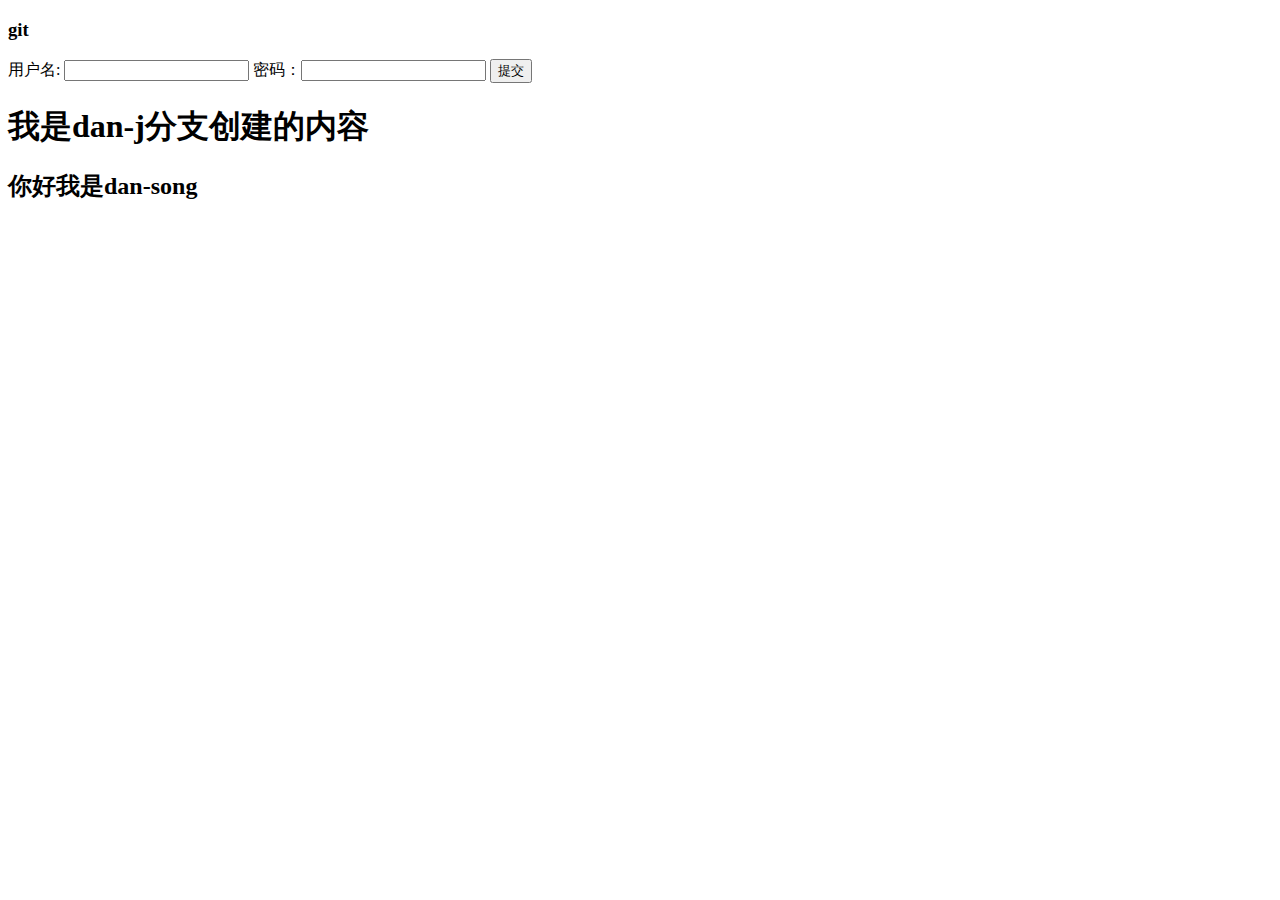
==== index.html @ 8d9e5441 "dan-song add h2" ====
<!DOCTYPE html>
<html lang="en">
<head>
  <meta charset="UTF-8">
  <meta name="viewport" content="width=device-width, initial-scale=1.0">
  <title>Document</title>
</head>
<body>
  <h3>git </h3>
  用户名: <input type="text" id="nameDom">
  密码：<input type="password" id="psDom">
  <button type="submit" id="submit">提交</button>
  <div class="dan-j">
    <h1>我是dan-j分支创建的内容</h1>
    <h2>你好我是dan-song</h2>
  </div>
</body>
</html>
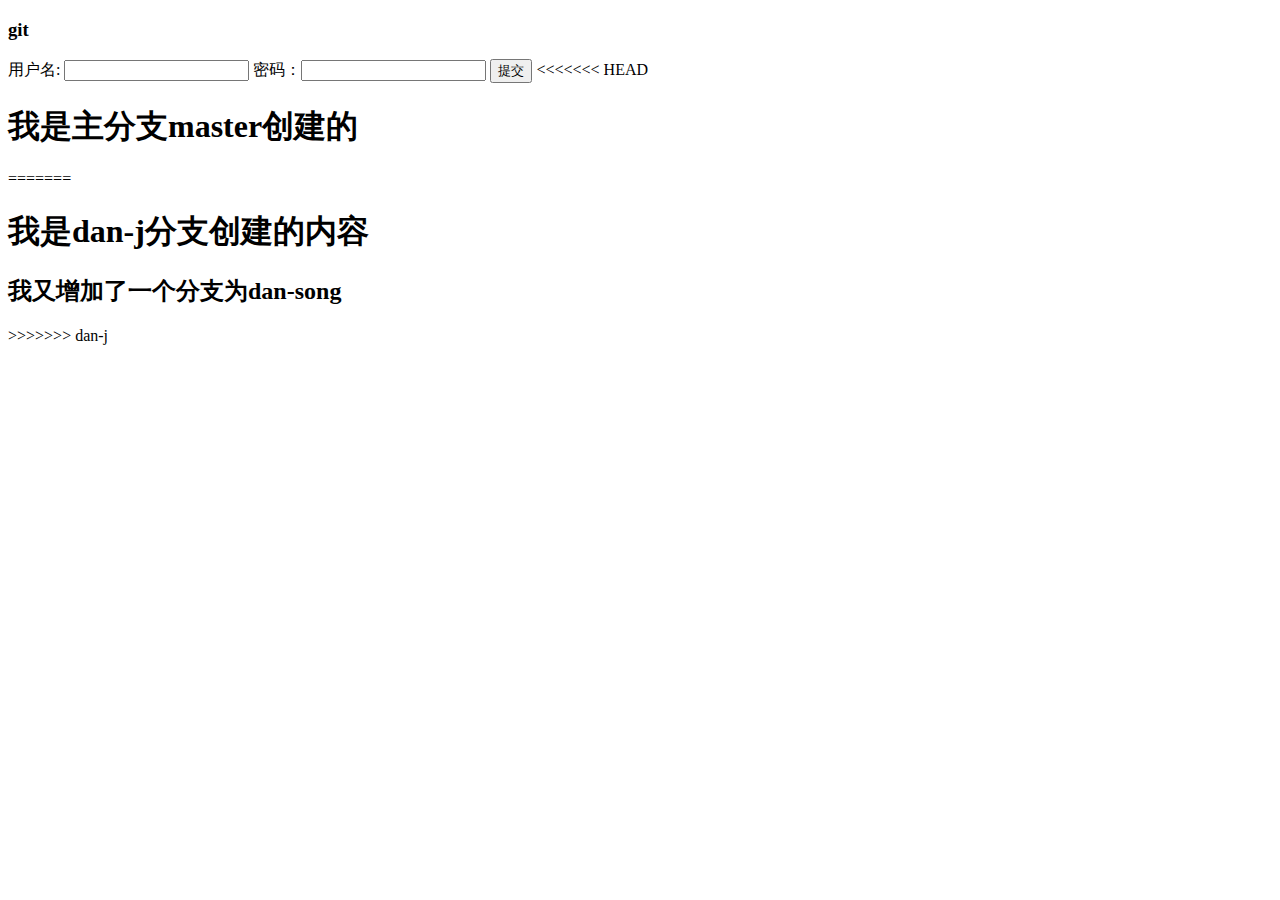
==== commit fd220244: "addArr" ====
--- a/index.html
+++ b/index.html
@@ -10,9 +10,14 @@
   用户名: <input type="text" id="nameDom">
   密码：<input type="password" id="psDom">
   <button type="submit" id="submit">提交</button>
+<<<<<<< HEAD
+  <div class="master">
+    <h1>我是主分支master创建的</h1>
+=======
   <div class="dan-j">
     <h1>我是dan-j分支创建的内容</h1>
-    <h2>你好我是dan-song</h2>
+    <h2>我又增加了一个分支为dan-song</h2>
+>>>>>>> dan-j
   </div>
 </body>
 </html>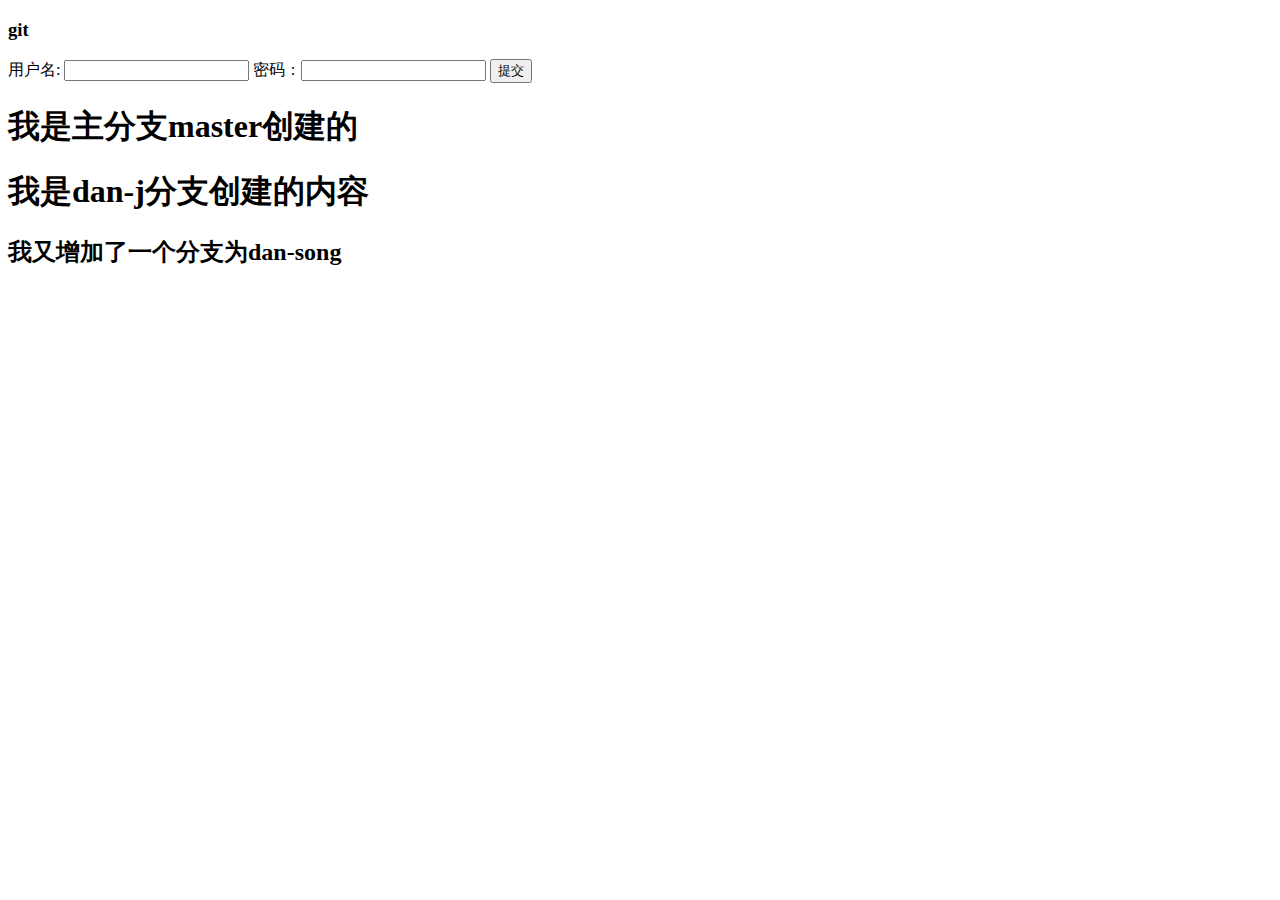
==== commit 8895018f: "bg" ====
--- a/index.html
+++ b/index.html
@@ -10,14 +10,11 @@
   用户名: <input type="text" id="nameDom">
   密码：<input type="password" id="psDom">
   <button type="submit" id="submit">提交</button>
-<<<<<<< HEAD
   <div class="master">
     <h1>我是主分支master创建的</h1>
-=======
   <div class="dan-j">
     <h1>我是dan-j分支创建的内容</h1>
     <h2>我又增加了一个分支为dan-song</h2>
->>>>>>> dan-j
   </div>
 </body>
 </html>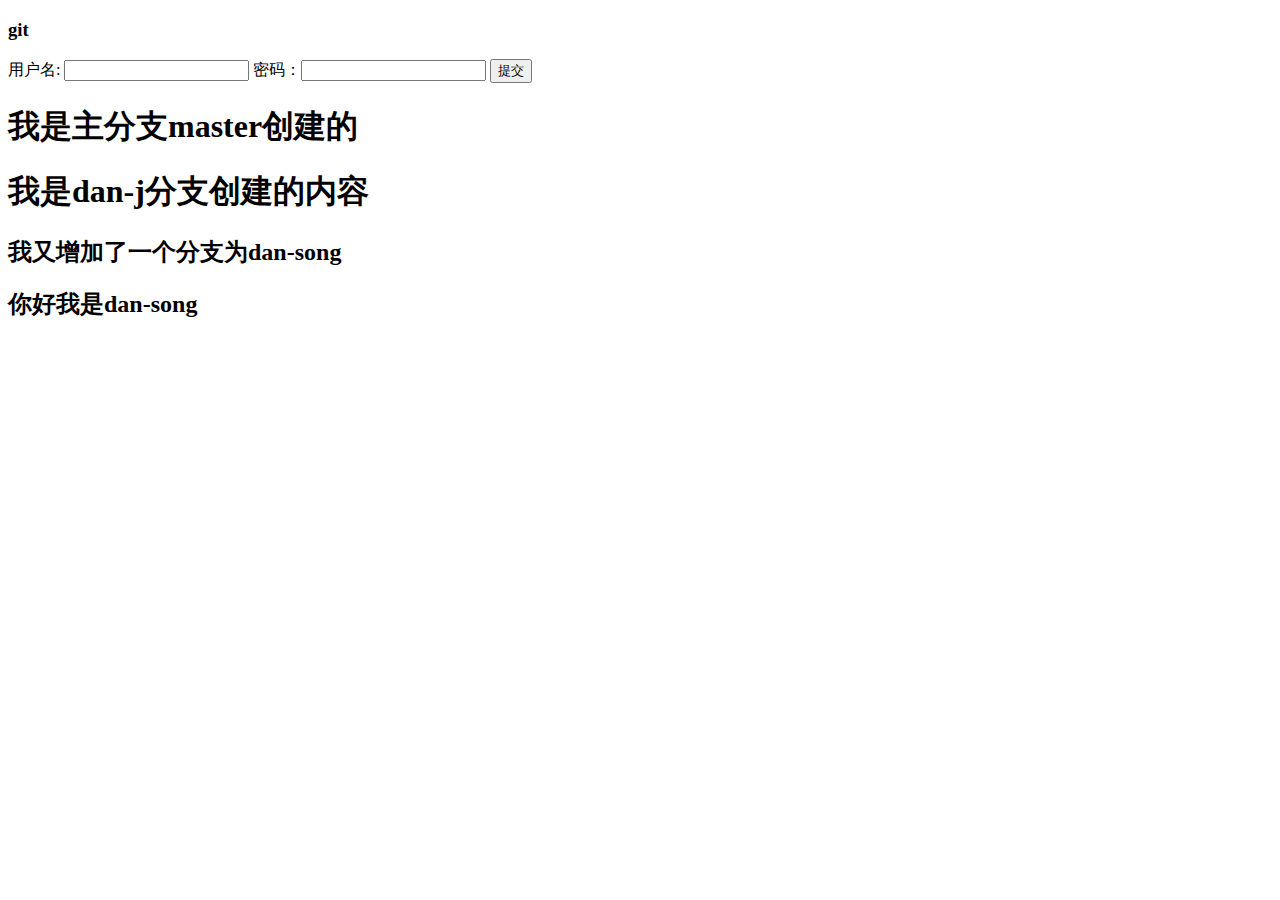
==== commit 734035ed: "dan-song and master" ====
--- a/index.html
+++ b/index.html
@@ -15,6 +15,7 @@
   <div class="dan-j">
     <h1>我是dan-j分支创建的内容</h1>
     <h2>我又增加了一个分支为dan-song</h2>
+    <h2>你好我是dan-song</h2>
   </div>
 </body>
 </html>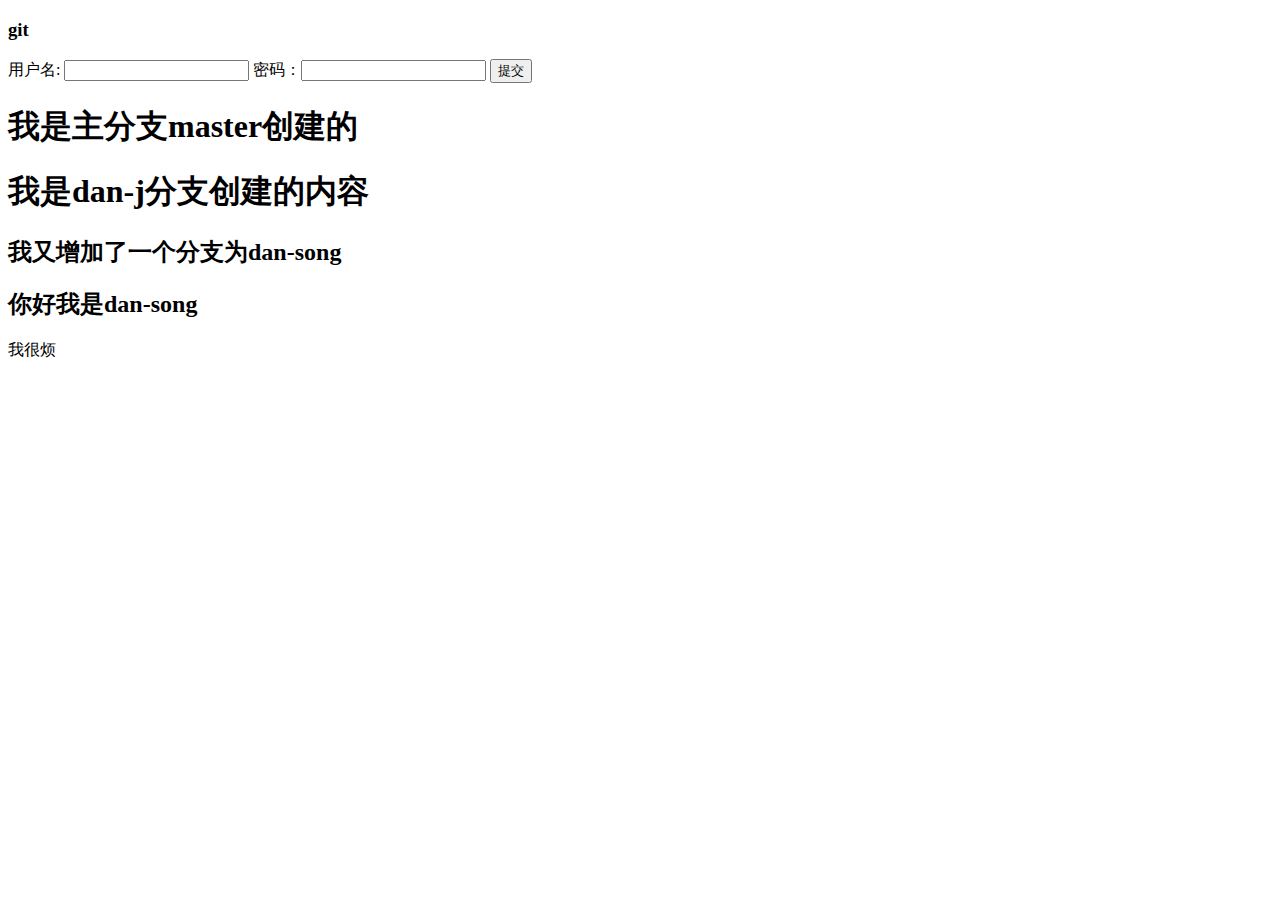
==== commit f589e4df: "add p" ====
--- a/index.html
+++ b/index.html
@@ -13,9 +13,10 @@
   <div class="master">
     <h1>我是主分支master创建的</h1>
   <div class="dan-j">
-    <h1>我是dan-j分支创建的内容</h1>
+    <h1>我是dan-j分支创建的内容</h1>  
     <h2>我又增加了一个分支为dan-song</h2>
     <h2>你好我是dan-song</h2>
+    <p>我很烦</p>
   </div>
 </body>
 </html>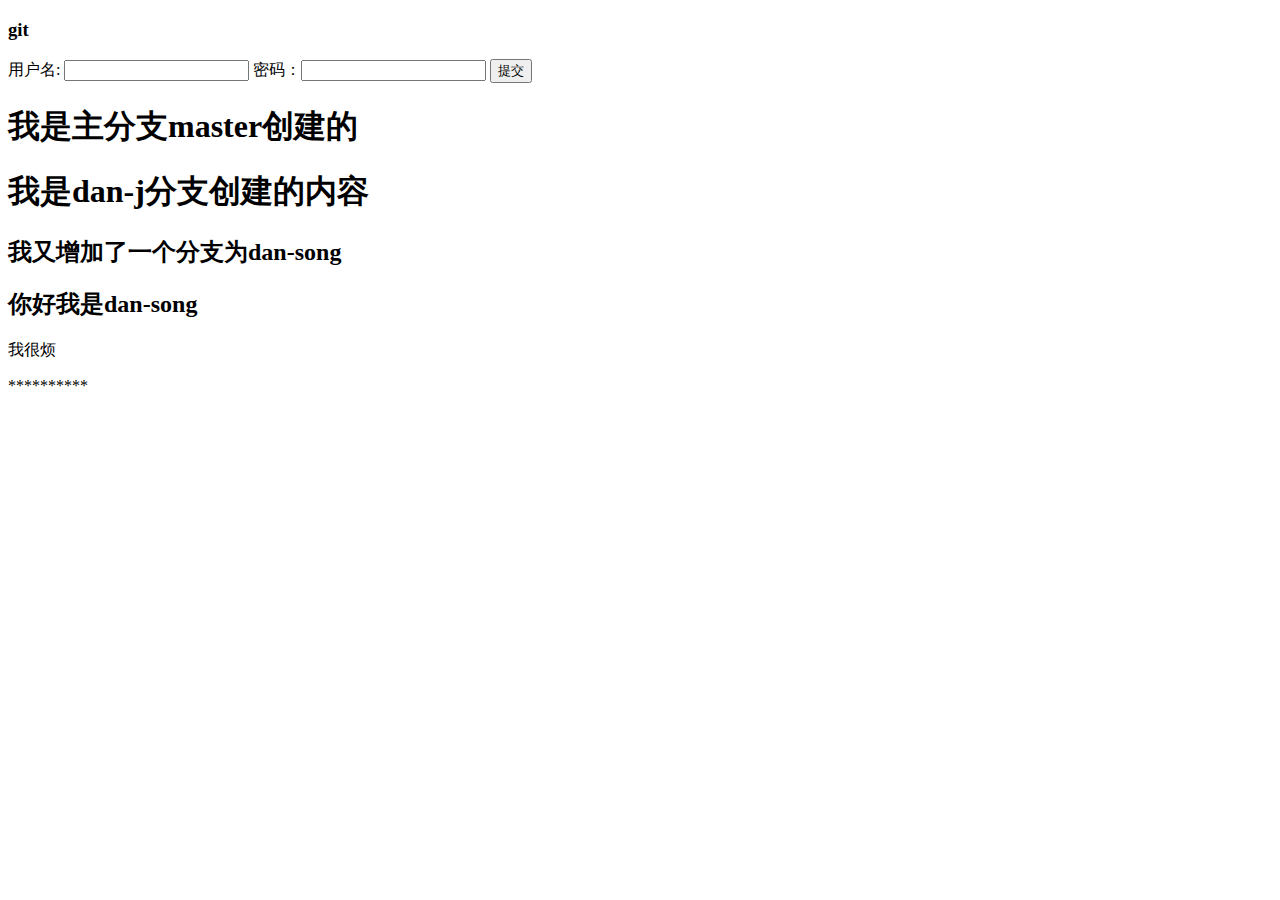
==== commit bf190261: "add sapn" ====
--- a/index.html
+++ b/index.html
@@ -17,6 +17,7 @@
     <h2>我又增加了一个分支为dan-song</h2>
     <h2>你好我是dan-song</h2>
     <p>我很烦</p>
+    <span>**********</span>
   </div>
 </body>
 </html>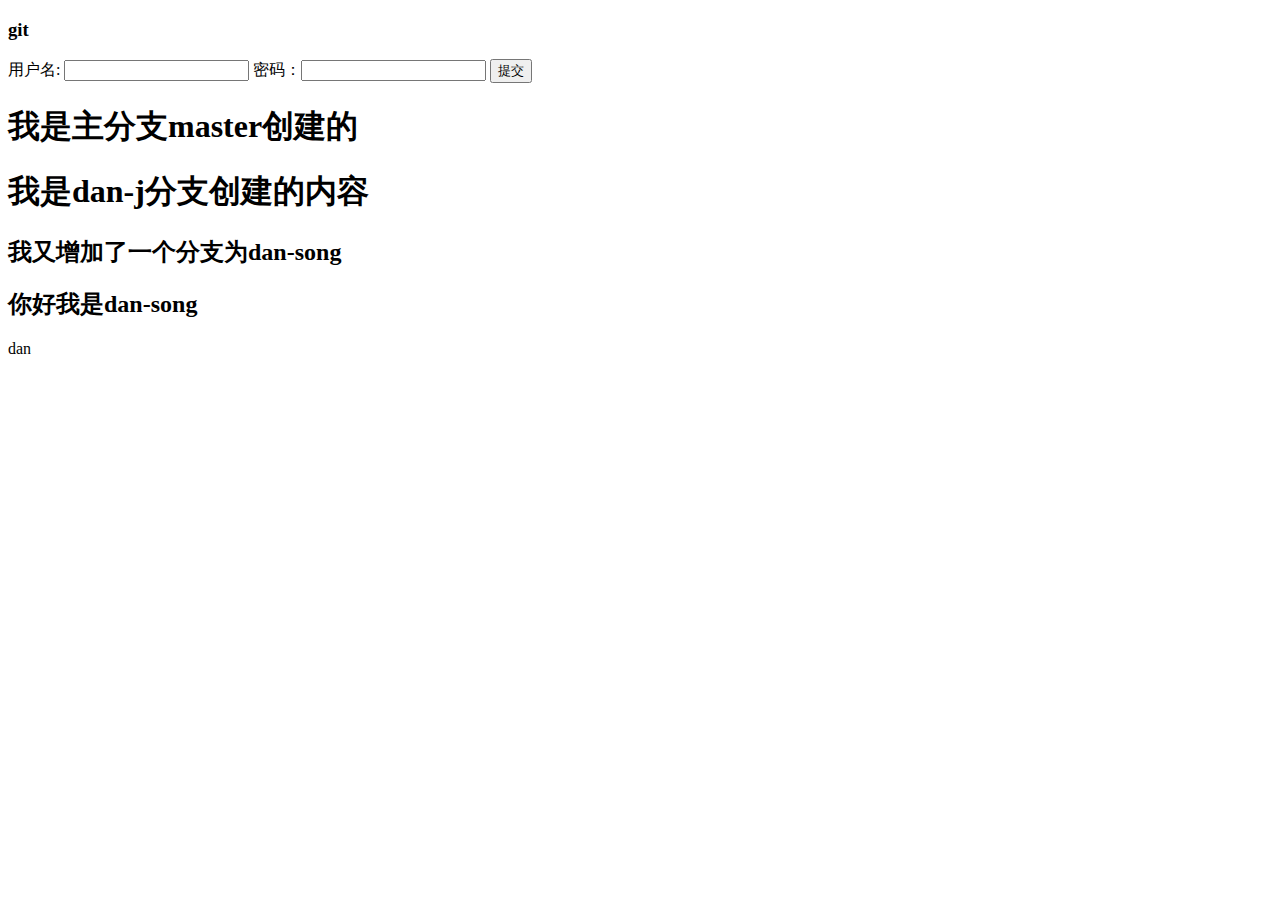
==== commit 7d674085: "dd" ====
--- a/index.html
+++ b/index.html
@@ -13,11 +13,10 @@
   <div class="master">
     <h1>我是主分支master创建的</h1>
   <div class="dan-j">
-    <h1>我是dan-j分支创建的内容</h1>  
+    <h1>我是dan-j分支创建的内容</h1>
     <h2>我又增加了一个分支为dan-song</h2>
     <h2>你好我是dan-song</h2>
-    <p>我很烦</p>
-    <span>**********</span>
+    <p>dan</p>
   </div>
 </body>
 </html>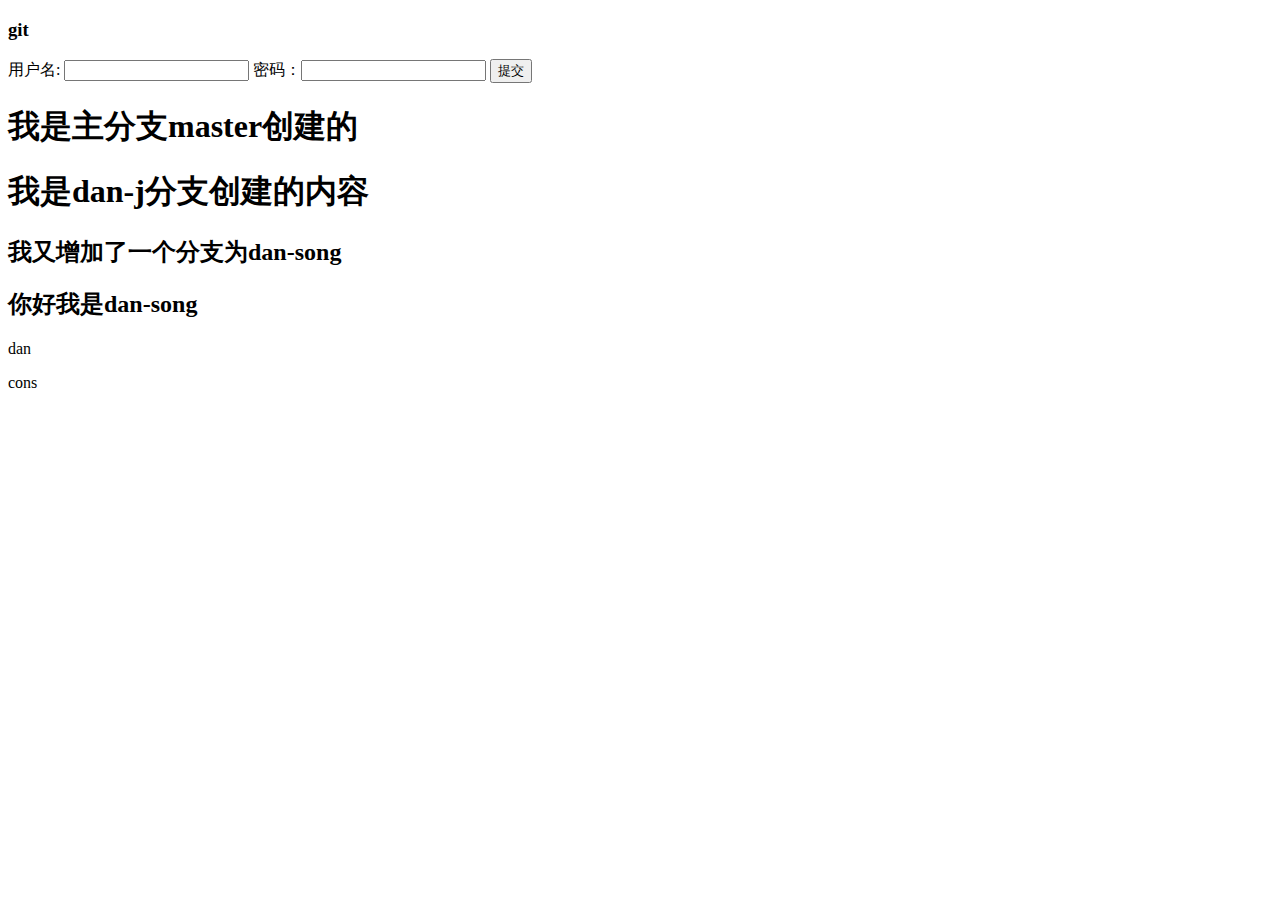
==== commit 0122d699: "cons" ====
--- a/index.html
+++ b/index.html
@@ -17,6 +17,7 @@
     <h2>我又增加了一个分支为dan-song</h2>
     <h2>你好我是dan-song</h2>
     <p>dan</p>
+    <div>cons</div>
   </div>
 </body>
 </html>